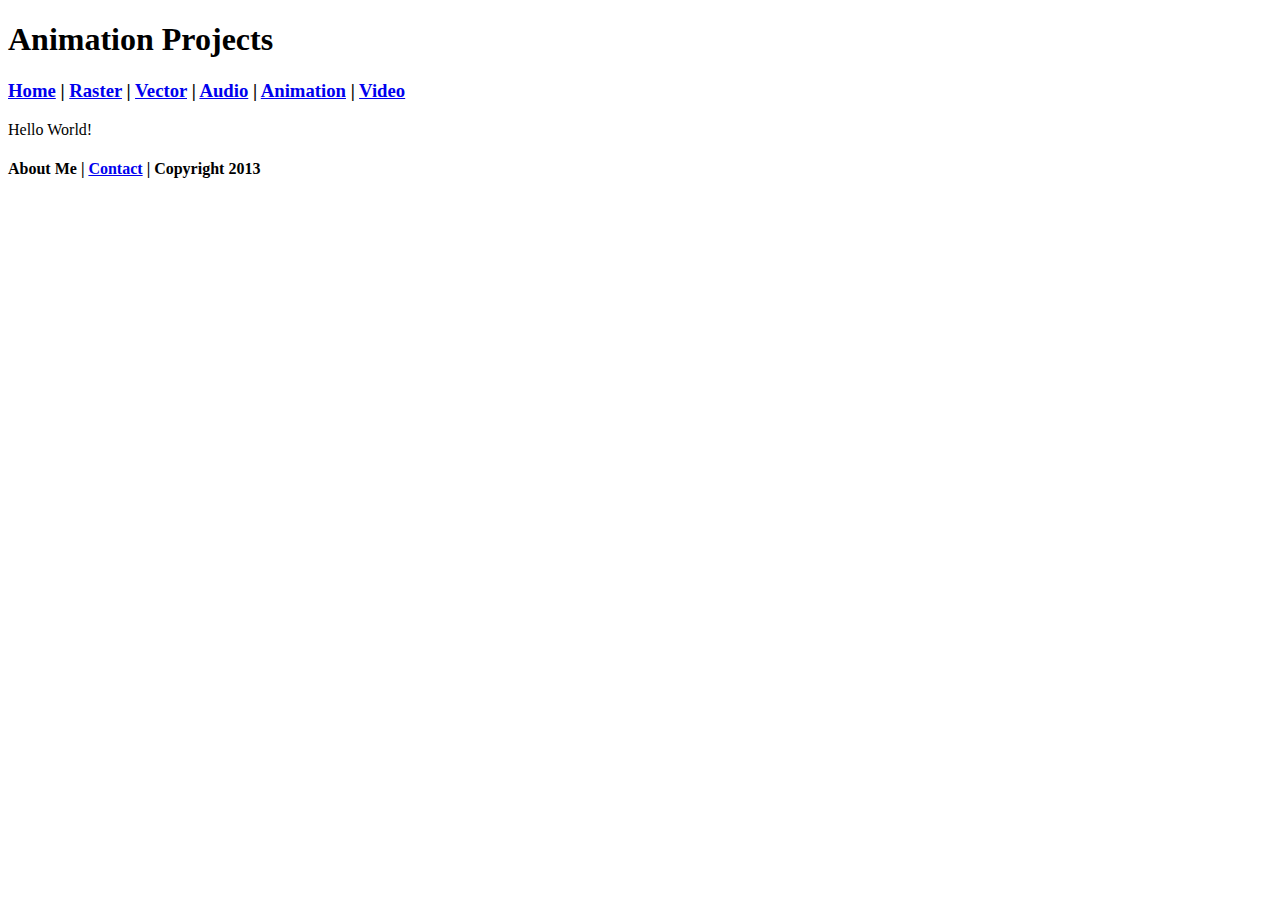
==== animation.html @ 987fea5e "Add files via upload" ====
<!DOCTYPE html>
<html class="homePage">
<head>
	<!-- This is a comment! Text here will be ignored by the browser. -->
	<meta charset="UTF-8">
	<title>My Portfolio</title>
	<link href="myCSS.css" rel="stylesheet" type="text/css">
</head>
<body>
<div class="container">
  <div class="header">
  	<h1>Animation Projects</h1>
  </div>
  <div class="nav">
    <h3><a href="index.html">Home</a> | <a href="raster.html">Raster</a> | <a href="vector.html">Vector</a> | <a href="audio.html">Audio</a> | <a href="animation.html">Animation</a> | <a href="video.html">Video</a></h3>
  </div>
  <div class="content">Hello World!</div>
  <div class="footer">
    <h4>About Me | <a href="lucagonz9696@granitesd.org">Contact</a> | Copyright 2013</h4>
  </div>
</div>
</body>
</html>
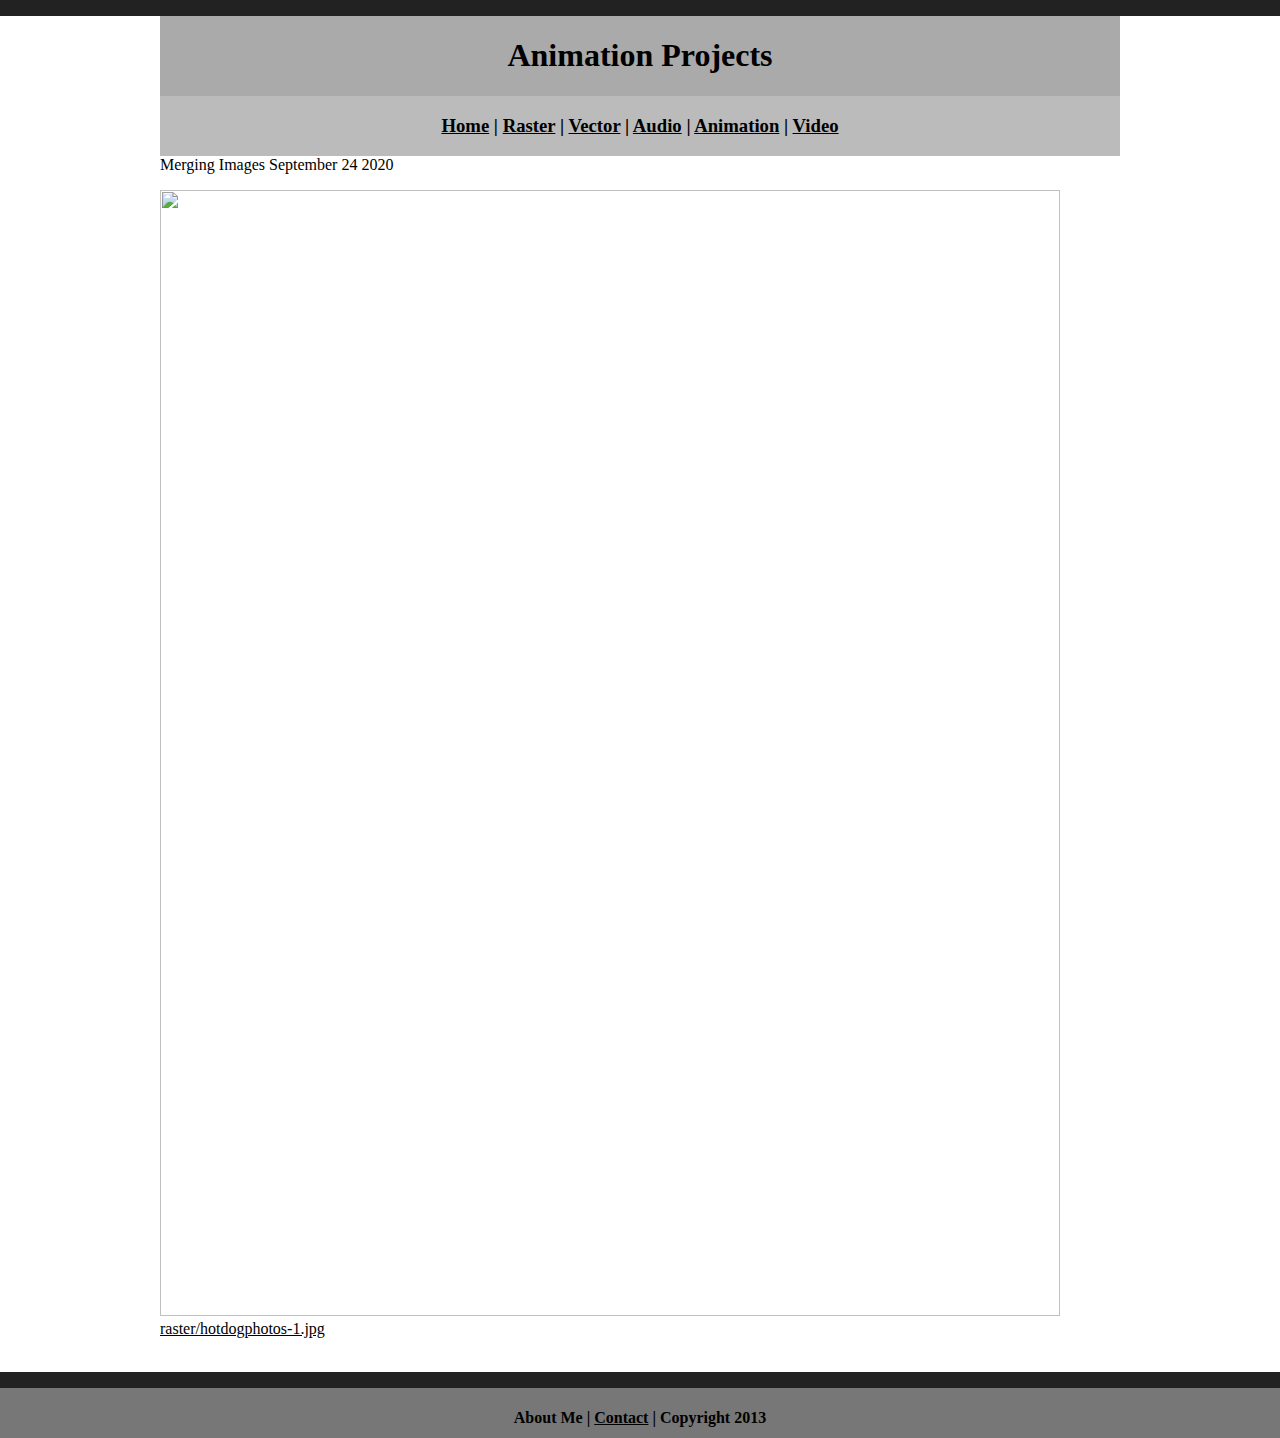
==== commit 8407a348: "Add files via upload" ====
--- a/animation.html
+++ b/animation.html
@@ -1,24 +1,26 @@
-<!DOCTYPE html>
-<html class="homePage">
-<head>
-	<!-- This is a comment! Text here will be ignored by the browser. -->
-	<meta charset="UTF-8">
-	<title>My Portfolio</title>
-	<link href="myCSS.css" rel="stylesheet" type="text/css">
-</head>
-<body>
-<div class="container">
-  <div class="header">
-  	<h1>Animation Projects</h1>
-  </div>
-  <div class="nav">
-    <h3><a href="index.html">Home</a> | <a href="raster.html">Raster</a> | <a href="vector.html">Vector</a> | <a href="audio.html">Audio</a> | <a href="animation.html">Animation</a> | <a href="video.html">Video</a></h3>
-  </div>
-  <div class="content">Hello World!</div>
-  <div class="footer">
-    <h4>About Me | <a href="lucagonz9696@granitesd.org">Contact</a> | Copyright 2013</h4>
-  </div>
-</div>
-</body>
-</html>
-
+<!DOCTYPE html>
+<html class="homePage">
+<head>
+	<!-- This is a comment! Text here will be ignored by the browser. -->
+	<meta charset="UTF-8">
+	<title>My Portfolio</title>
+	<link href="myCSS.css" rel="stylesheet" type="text/css">
+</head>
+<body>
+<div class="container">
+  <div class="header">
+  	<h1>Animation Projects</h1>
+  </div>
+  <div class="nav">
+    <h3><a href="index.html">Home</a> | <a href="raster.html">Raster</a> | <a href="vector.html">Vector</a> | <a href="audio.html">Audio</a> | <a href="animation.html">Animation</a> | <a href="video.html">Video</a></h3>
+  </div>
+  <p>Merging Images September 24 2020</p>
+    <p><img src="../../../../Downloads/ds/hotdogphotos-1.jpg" width="900" height="1126" alt=""/><a href="../../../../Downloads/hotdogphotos-1.jpg">raster/hotdogphotos-1.jpg</a></p>
+<p>&nbsp;</p>
+  </div>
+  <div class="footer">
+    <h4>About Me | <a href="lucagonz9696@granitesd.org">Contact</a> | Copyright 2013</h4>
+  </div>
+</body>
+</html>
+
--- a/myCSS.css
+++ b/myCSS.css
@@ -0,0 +1,60 @@
+@charset "UTF-8";
+/* This is a  comment! Text here will be ignored by the browser. */
+body {
+     font: Gotham, "Helvetica Neue", Helvetica, Arial, "sans-serif";
+     background-color: #FFFFFF;
+     margin: 0;
+     padding: 0;
+     color: #000;
+}
+
+a:link {
+     color: #000000;
+}
+a:visited {
+     color: #000;
+}
+a:hover, a:active, a:focus { 
+     text-decoration: underline;
+}
+.homePage {
+	background: #222222;
+}
+.container {
+	width: 960px;
+	margin: 0 auto;
+}
+.header {
+	background: #AAAAAA;
+	text-align: center;
+	margin: 0px;
+	padding: 5;
+	float: left;
+	width: 100%;
+	height: 80px;
+	
+}
+.nav {
+	background: #BBBBBB;
+	margin: 0px;
+	padding: 5;
+	float: left;
+	width: 100%;
+	height: 60px;
+	text-align: center;
+}
+.content {
+	background: #EEEEEE;
+	margin: 0px;
+	float: left;
+	width: 100%;
+	text-align: center;
+}
+.footer {
+	background: #777777;
+	margin: 0px;
+	float: left;
+	width: 100%;
+	height: 50px;
+	text-align: center;
+}